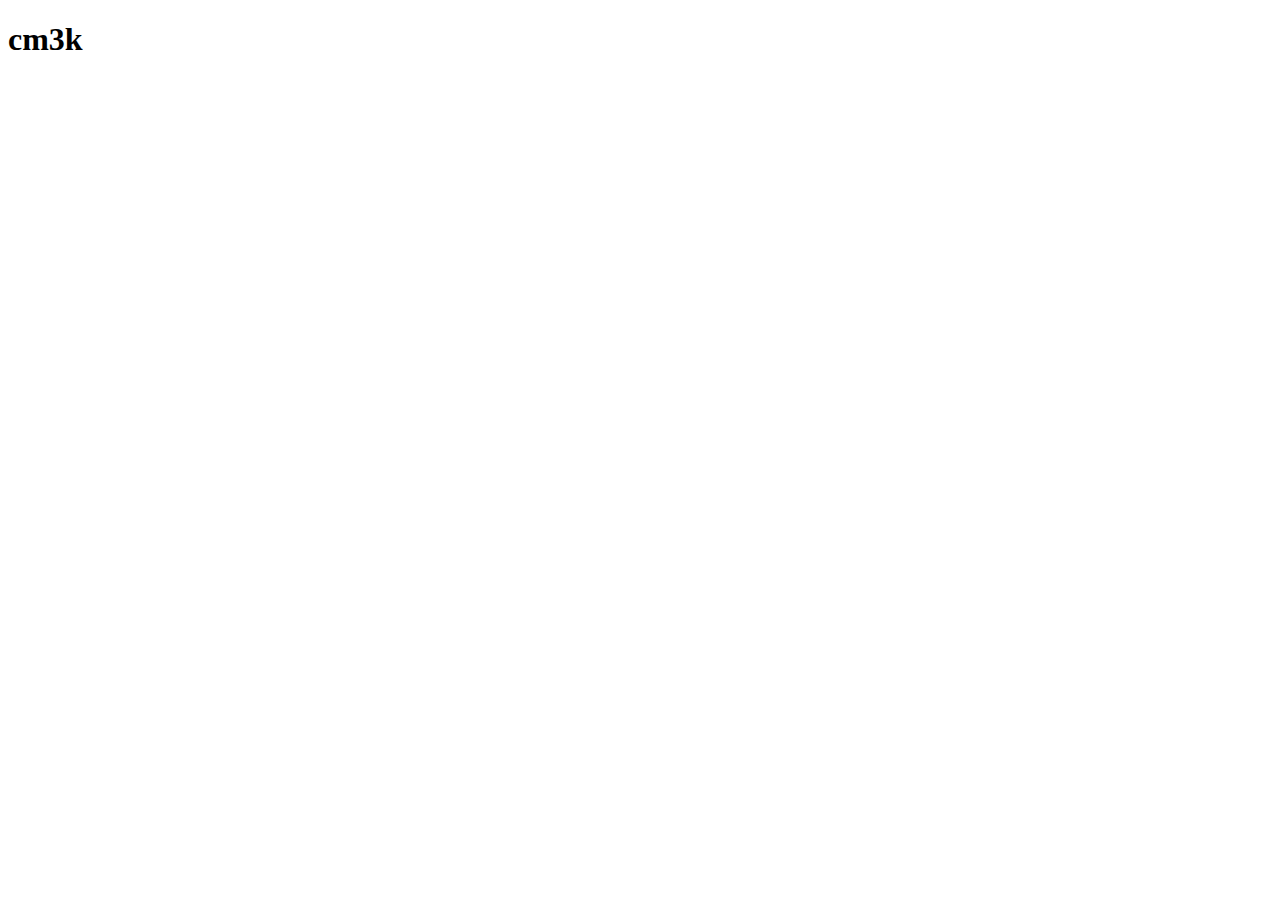
==== index.html @ d2c2d168 "fixed css.. maybe" ====
<!DOCTYPE html>
<html lang="en">
<head>
    <link rel="stylesheet" href="/style.css">
    <meta charset="UTF-8">
    <title>CashMan3000</title>
    <link rel="icon" type="image/webp" href="/assets/favicon.webp">
</head>
<body>
<h1 class="fontHandWritten center">cm3k</h1>

<!--
<h1 class="fontHandWritten topLeft"><a href="/projects/index.html">Projects</a></h1>
<h1 class="fontHandWritten bottomLeft"><a href="socials.html">Socials</a></h1>
<h1 class="fontHandWritten bottomRight"><a href="contact.html">Contact</a></h1>
<h1 class="fontHandWritten topRight"><a href="blog/temp.html">"Blog"</a></h1>
></!-->

</body>
</html>
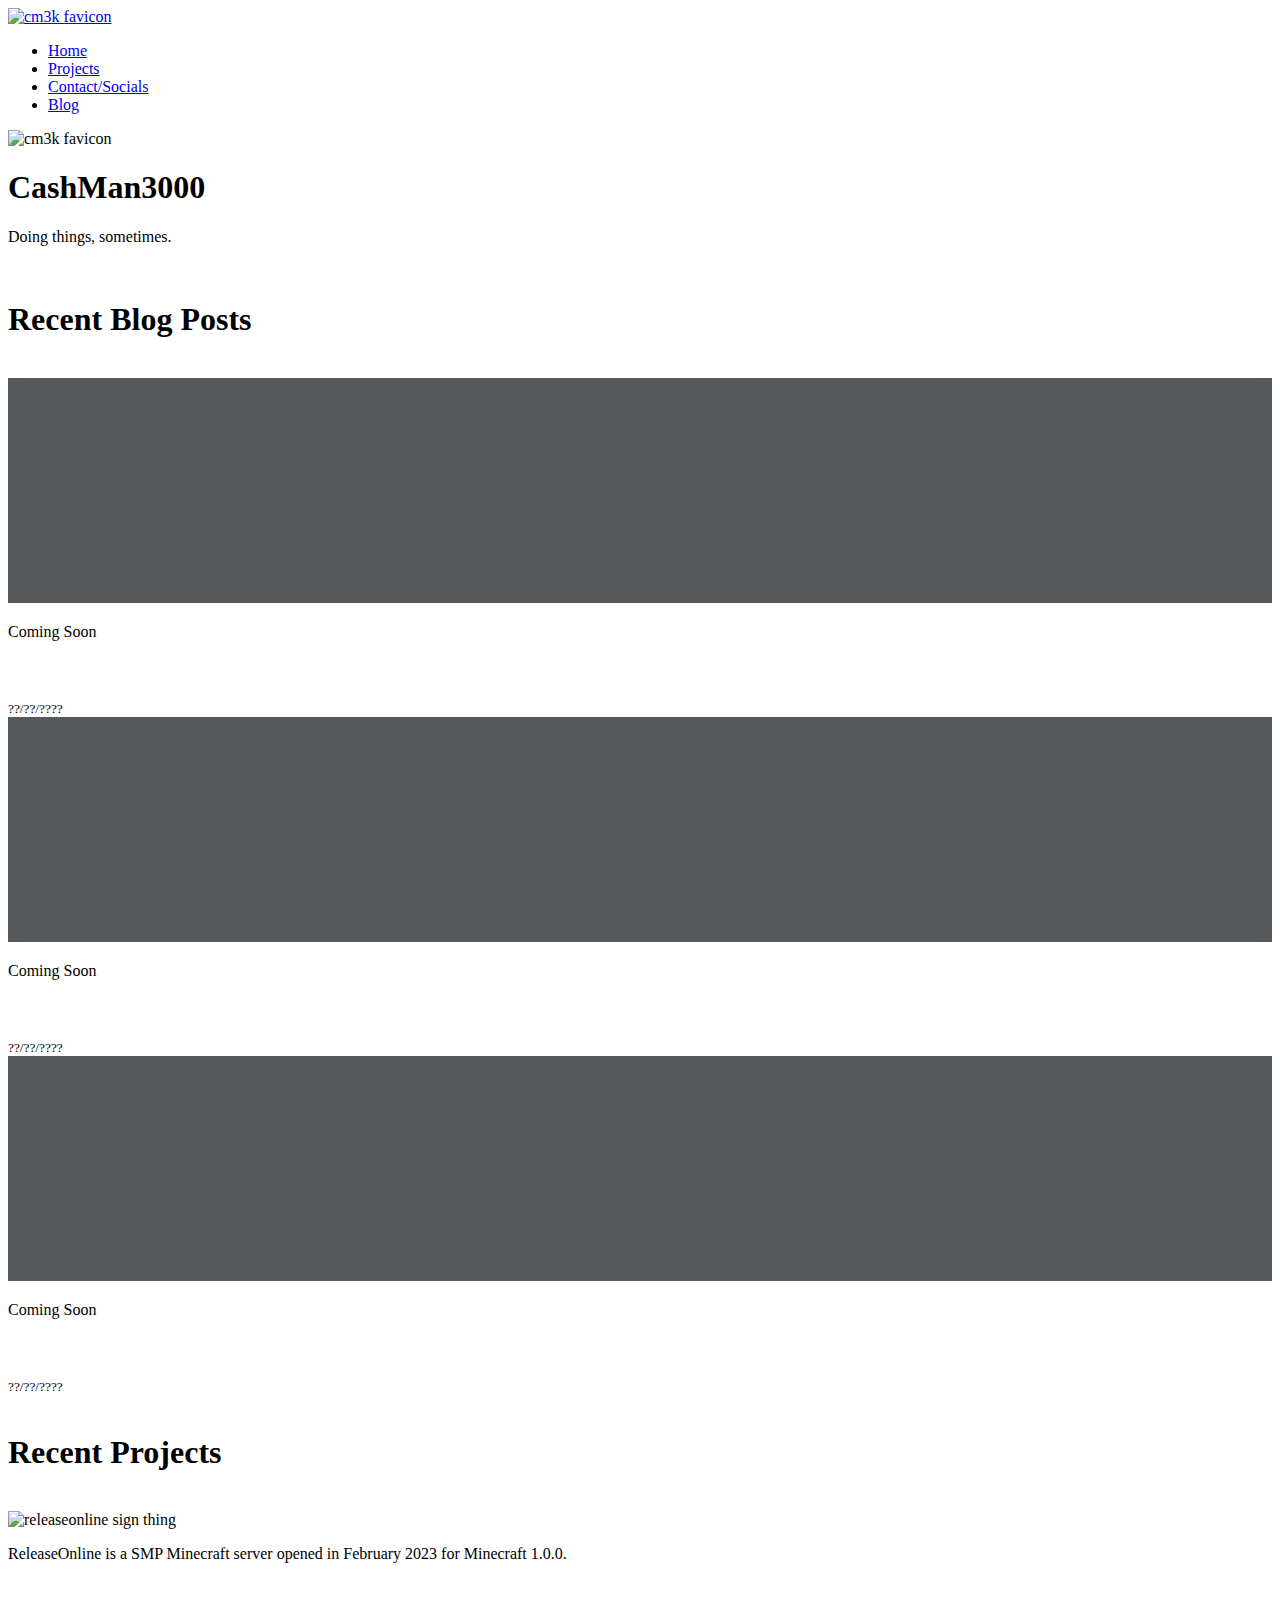
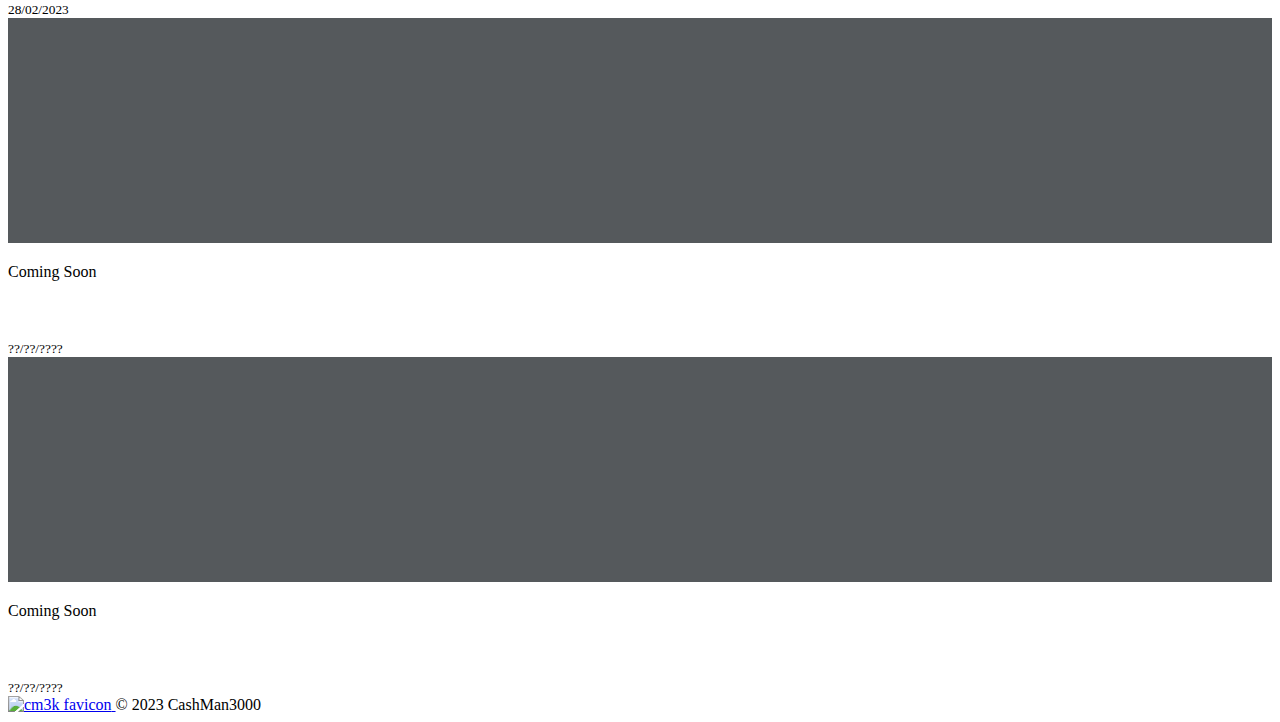
==== commit 7022f9af: "add a gap between headers" ====
--- a/index.html
+++ b/index.html
@@ -1,20 +1,157 @@
 <!DOCTYPE html>
-<html lang="en">
+<html>
+
 <head>
-    <link rel="stylesheet" href="/style.css">
-    <meta charset="UTF-8">
+    <meta charset="utf-8">
+    <meta name="viewport" content="width=device-width, initial-scale=1">
+    <meta name="author" content="CashMan3000">
     <title>CashMan3000</title>
-    <link rel="icon" type="image/webp" href="/assets/favicon.webp">
+    <link href="/res/framework/bootstrap.css" rel="stylesheet">
+    <link rel="icon" type="image/webp" href="/res/img/favicon_inverted.webp">
 </head>
+
+<header>
+    <header class="p-3 text-bg-dark">
+        <div class="container">
+            <div class="d-flex flex-wrap align-items-center justify-content-center justify-content-lg-start">
+                <a href="/" class="d-flex align-items-center mb-2 mb-lg-0 text-white text-decoration-none">
+                    <img class="bi me-2" width="60" alt="cm3k favicon" src="/res/img/favicon_inverted.webp">
+                </a>
+
+                <ul class="nav col-12 col-lg-auto me-lg-auto mb-2 justify-content-center mb-md-0">
+                    <li><a href="/index.html" class="nav-link px-2 text-white">Home</a></li>
+                    <li><a href="/projects/index.html" class="nav-link px-2 text-white">Projects</a></li>
+                    <li><a href="/contact.html" class="nav-link px-2 text-white">Contact/Socials</a></li>
+                    <li><a href="#" class="nav-link px-2 text-white">Blog</a></li>
+                </ul>
+            </div>
+        </div>
+    </header>
+</header>
+
 <body>
-<h1 class="fontHandWritten center">cm3k</h1>
+    <!-- Start of Hero -->
+    <div class="px-4 py-5 my-5 text-center">
+        <img class="d-block mx-auto mb-4" src="/res/img/favicon_trimmed.webp" alt="cm3k favicon" width="100">
+        <h1 class="display-5 fw-bold">CashMan3000</h1>
+        <div class="col-lg-6 mx-auto">
+            <p class="lead mb-4">Doing things, sometimes.</p>
+            <div class="d-grid gap-2 d-sm-flex justify-content-sm-center">
+            </div>
+        </div>
+    </div>
+    <!-- End of Hero -->
 
-<!--
-<h1 class="fontHandWritten topLeft"><a href="/projects/index.html">Projects</a></h1>
-<h1 class="fontHandWritten bottomLeft"><a href="socials.html">Socials</a></h1>
-<h1 class="fontHandWritten bottomRight"><a href="contact.html">Contact</a></h1>
-<h1 class="fontHandWritten topRight"><a href="blog/temp.html">"Blog"</a></h1>
-></!-->
+    <!-- Start of Blog Posts -->
+    <br>
+    <h1 class="display-6 fw-bold text-center">Recent Blog Posts</h1>
+    <br>
 
+    <div class="container">
+        <div class="row row-cols-1 row-cols-sm-2 row-cols-md-3 g-3">
+            <div class="col">
+                <div class="card shadow-sm">
+                    <svg class="bd-placeholder-img card-img-top" width="100%" height="225" xmlns="http://www.w3.org/2000/svg" role="img" aria-label="Placeholder: Thumbnail" preserveAspectRatio="xMidYMid slice" focusable="false">
+                        <rect width="100%" height="100%" fill="#55595c" /><text x="50%" y="50%" fill="#eceeef" dy=".3em"></text>
+                    </svg>
+                    <div class="card-body">
+                        <p class="card-text">Coming Soon<br>ㅤ<br>ㅤ</p>
+                        <div class="d-flex justify-content-between align-items-center">
+                            <small class="text-muted">??/??/????</small>
+                        </div>
+                    </div>
+                </div>
+            </div>
+            <div class="col">
+                <div class="card shadow-sm">
+                    <svg class="bd-placeholder-img card-img-top" width="100%" height="225" xmlns="http://www.w3.org/2000/svg" role="img" aria-label="Placeholder: Thumbnail" preserveAspectRatio="xMidYMid slice" focusable="false">
+                        <rect width="100%" height="100%" fill="#55595c" /><text x="50%" y="50%" fill="#eceeef" dy=".3em"></text>
+                    </svg>
+                    <div class="card-body">
+                        <p class="card-text">Coming Soon<br>ㅤ<br>ㅤ</p>
+                        <div class="d-flex justify-content-between align-items-center">
+                            <small class="text-muted">??/??/????</small>
+                        </div>
+                    </div>
+                </div>
+            </div>
+            <div class="col">
+                <div class="card shadow-sm">
+                    <svg class="bd-placeholder-img card-img-top" width="100%" height="225" xmlns="http://www.w3.org/2000/svg" role="img" aria-label="Placeholder: Thumbnail" preserveAspectRatio="xMidYMid slice" focusable="false">
+                        <rect width="100%" height="100%" fill="#55595c" /><text x="50%" y="50%" fill="#eceeef" dy=".3em"></text>
+                    </svg>
+                    <div class="card-body">
+                        <p class="card-text">Coming Soon<br>ㅤ<br>ㅤ</p>
+                        <div class="d-flex justify-content-between align-items-center">
+                            <small class="text-muted">??/??/????</small>
+                        </div>
+                    </div>
+                </div>
+            </div>
+        </div>
+    </div>
+    <!-- End of Blog Posts -->
+
+    <!-- Start of Projects -->
+    <br>
+    <h1 class="display-6 fw-bold text-center">Recent Projects</h1>
+    <br>
+
+    <div class="container">
+        <div class="row row-cols-1 row-cols-sm-2 row-cols-md-3 g-3">
+            <div class="col">
+                <div class="card shadow-sm">
+                    <img alt="releaseonline sign thing" src="https://releaseonline.cm3k.xyz/res/hub_blur_16x9_text_stacked.webp" class="bd-placeholder-img card-img-top" width="100%" height="225">
+                    <div class="card-body">
+                        <p class="card-text">ReleaseOnline is a SMP Minecraft server opened in February 2023 for Minecraft 1.0.0.<br>ㅤ</p>
+                        <div class="d-flex justify-content-between align-items-center">
+                            <small class="text-muted">28/02/2023</small>
+                        </div>
+                    </div>
+                </div>
+            </div>
+            <div class="col">
+                <div class="card shadow-sm">
+                    <svg class="bd-placeholder-img card-img-top" width="100%" height="225" xmlns="http://www.w3.org/2000/svg" role="img" aria-label="Placeholder: Thumbnail" preserveAspectRatio="xMidYMid slice" focusable="false">
+                        <rect width="100%" height="100%" fill="#55595c" /><text x="50%" y="50%" fill="#eceeef" dy=".3em"></text>
+                    </svg>
+                    <div class="card-body">
+                        <p class="card-text">Coming Soon<br>ㅤ<br>ㅤ</p>
+                        <div class="d-flex justify-content-between align-items-center">
+                            <small class="text-muted">??/??/????</small>
+                        </div>
+                    </div>
+                </div>
+            </div>
+            <div class="col">
+                <div class="card shadow-sm">
+                    <svg class="bd-placeholder-img card-img-top" width="100%" height="225" xmlns="http://www.w3.org/2000/svg" role="img" aria-label="Placeholder: Thumbnail" preserveAspectRatio="xMidYMid slice" focusable="false">
+                        <rect width="100%" height="100%" fill="#55595c" /><text x="50%" y="50%" fill="#eceeef" dy=".3em"></text>
+                    </svg>
+                    <div class="card-body">
+                        <p class="card-text">Coming Soon<br>ㅤ<br>ㅤ</p>
+                        <div class="d-flex justify-content-between align-items-center">
+                            <small class="text-muted">??/??/????</small>
+                        </div>
+                    </div>
+                </div>
+            </div>
+        </div>
+    </div>
+    <!-- End of Hero -->
 </body>
+
+<footer>
+    <div class="container">
+        <footer class="d-flex flex-wrap justify-content-between align-items-center py-3 my-4 border-top">
+            <div class="col-md-4 d-flex align-items-center">
+                <a href="/" class="mb-3 me-2 mb-md-0 text-muted text-decoration-none lh-1">
+                    <img height="50" alt="cm3k favicon" src="/res/img/favicon.webp">
+                </a>
+                <span class="mb-3 mb-md-0 text-muted">&copy; 2023 CashMan3000</span>
+            </div>
+        </footer>
+    </div>
+</footer>
+
 </html>